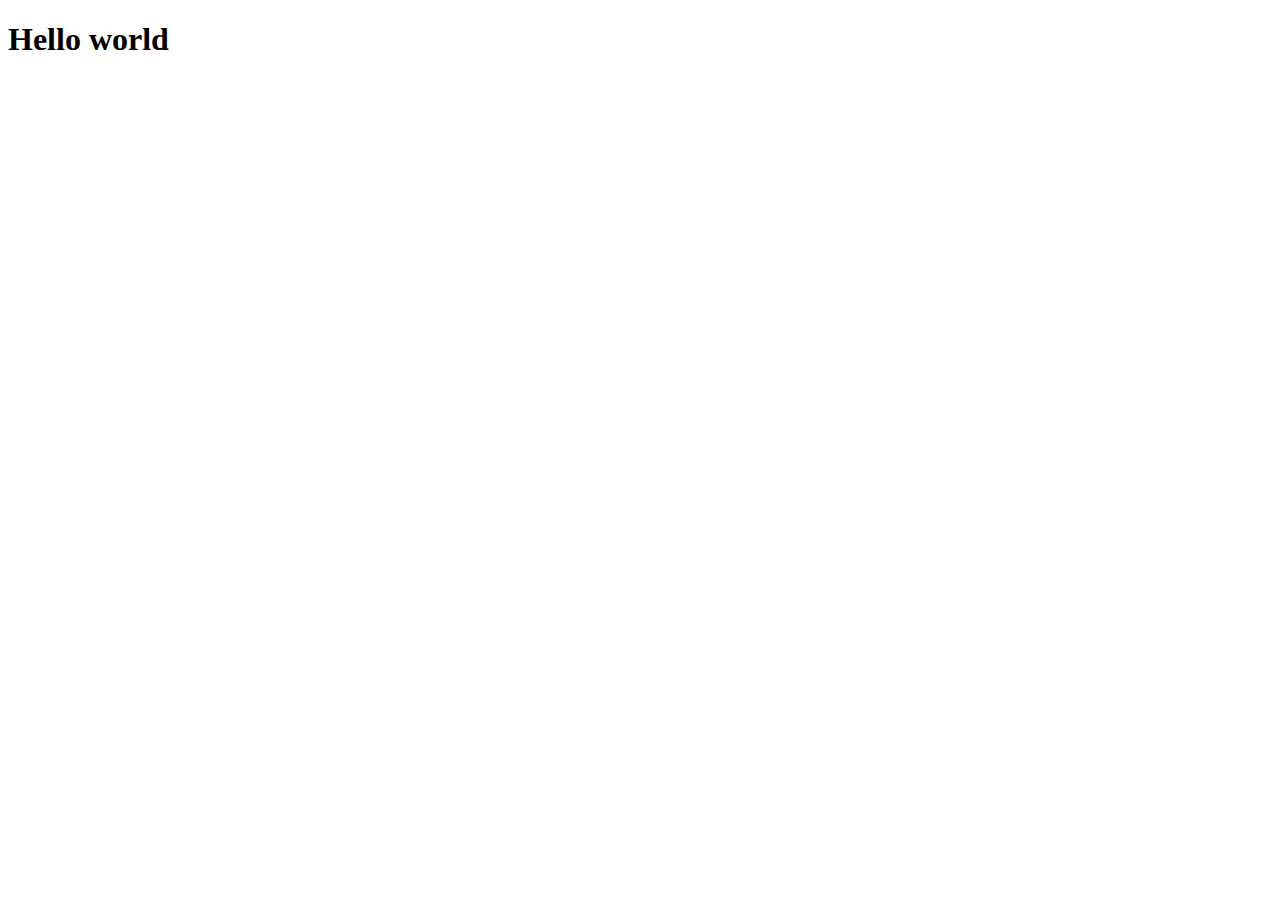
==== index.html @ 75728b65 "Create index.html" ====
<!DOCTYPE html>
<html lang="en">
<head>
    <meta charset="UTF-8">
    <meta name="viewport" content="width=device-width, initial-scale=1.0">
    <title>Document</title>
</head>
<body>
    <h1>Hello world</h1>
</body>
</html>
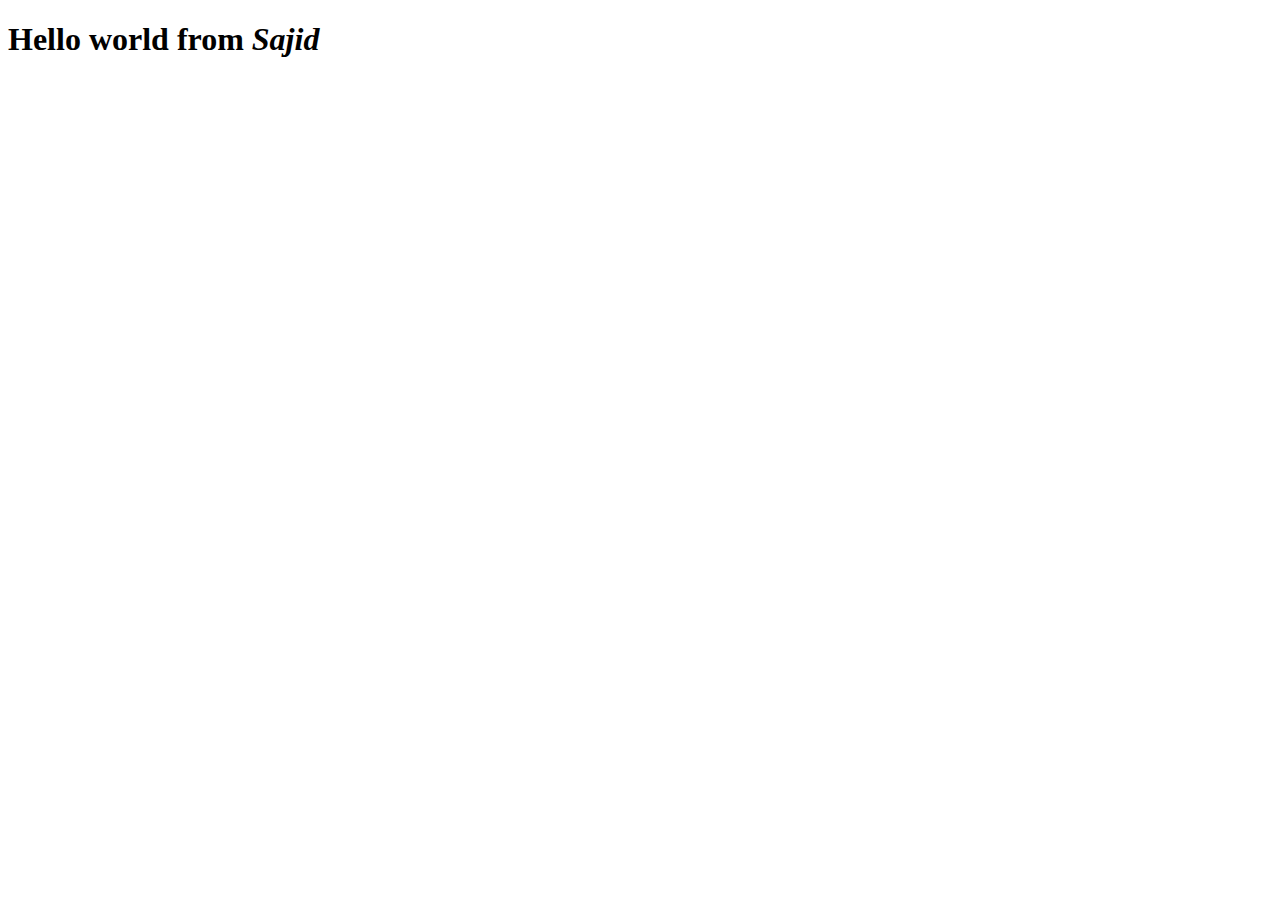
==== commit c3539246: "Update index.html" ====
--- a/index.html
+++ b/index.html
@@ -3,9 +3,9 @@
 <head>
     <meta charset="UTF-8">
     <meta name="viewport" content="width=device-width, initial-scale=1.0">
-    <title>Document</title>
+    <title>First page</title>
 </head>
 <body>
-    <h1>Hello world</h1>
+    <h1>Hello world from <i>Sajid</i>    </h1>
 </body>
 </html>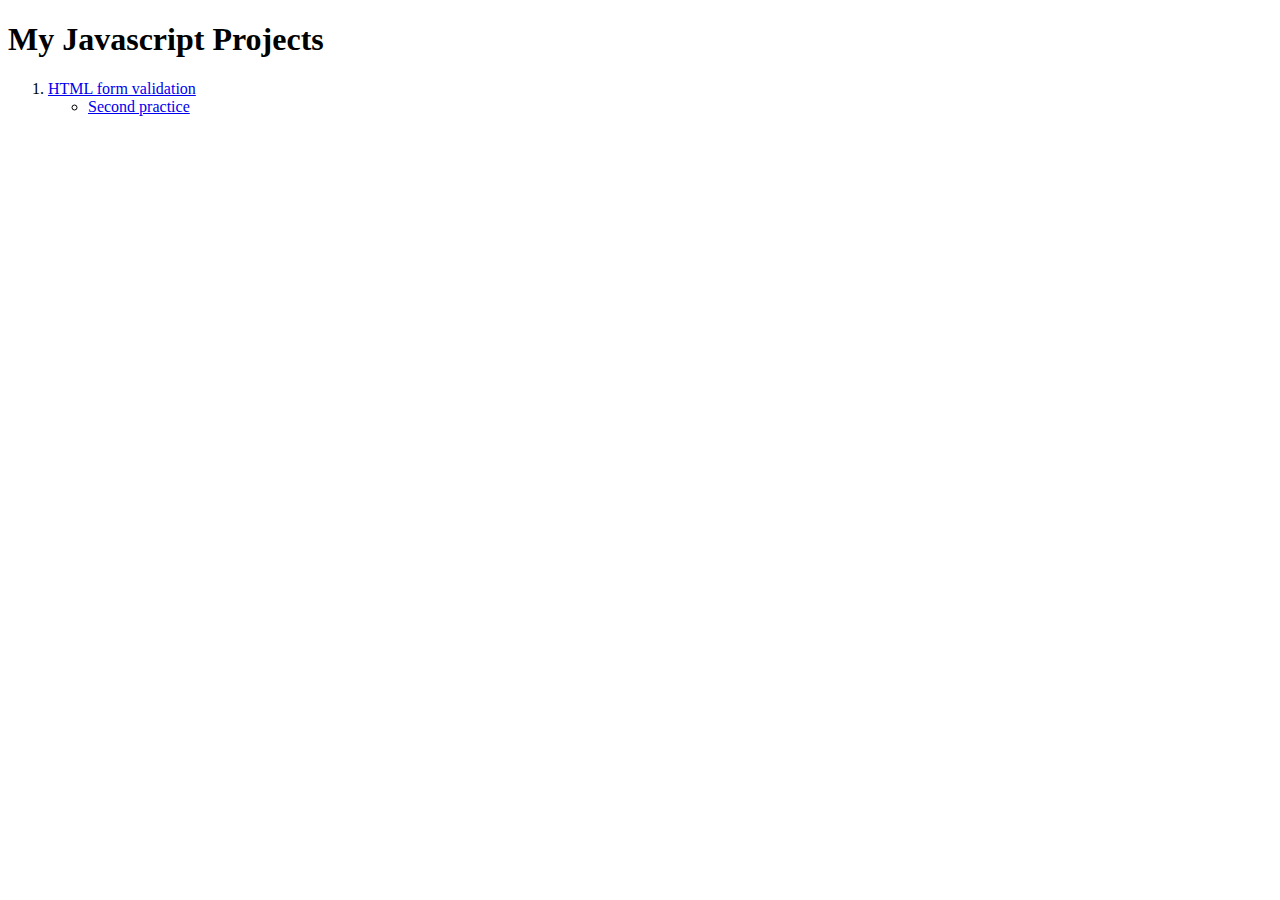
==== commit 81139220: "created another practice project" ====
--- a/index.html
+++ b/index.html
@@ -3,9 +3,13 @@
 <head>
     <meta charset="UTF-8">
     <meta name="viewport" content="width=device-width, initial-scale=1.0">
-    <title>First page</title>
+    <title>Home page</title>
 </head>
 <body>
-    <h1>Hello world from <i>Sajid</i>    </h1>
+    <h1>My Javascript Projects</h1>
+    <ol>
+        <li><a href="/p01/Index.html">HTML form validation</a><ul><li><a href="./p01/p01_again/index.html">Second practice</a></li></ul></li>
+        
+    </ol>
 </body>
 </html>